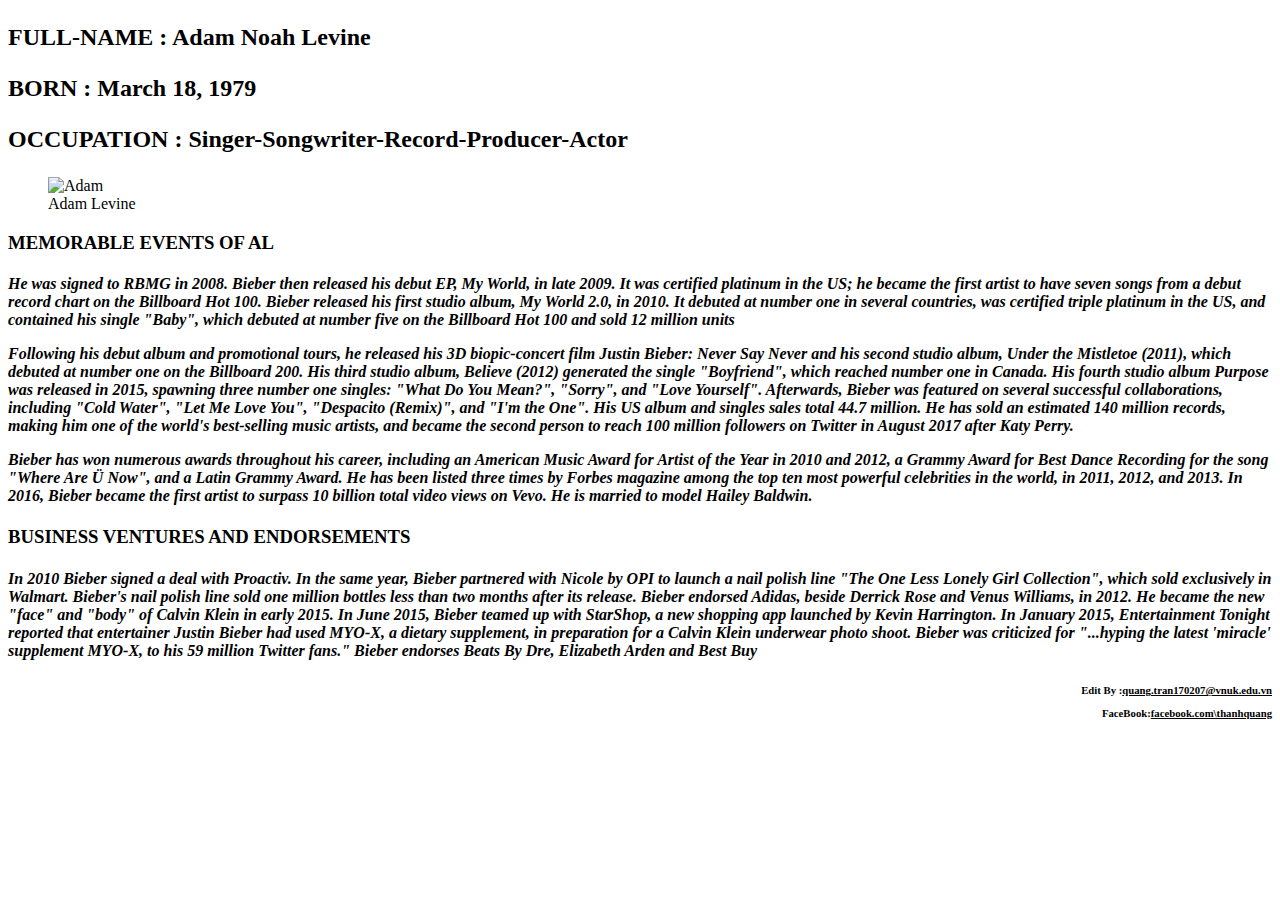
==== Adam.html @ d3406704 "assignment" ====
<!DOCTYPE html>
  <head>
    <link rel="stylesheet" type="text/css" href="./css/Adam.css">
    <meta charset="utf-8">
    <title>
      Adam Levine
    </title>
  </head>
  <body>
    <h2>
      <p>
        FULL-NAME : Adam Noah Levine
      </p>
      <p>
        BORN : March 18, 1979
      </p>
      <p>
        OCCUPATION : Singer-Songwriter-Record-Producer-Actor
      </p>
    </h2>
    <figure>
      <img src="./images/Adamface.jpg" alt="Adam">
      <figcaption>
         Adam Levine
      </figcaption>
    </figure>
    <h3>
      <p style="text-align: left;">
        MEMORABLE EVENTS OF AL
      </p>
    </h3>
    <h4>
      <p>
        <i>
        He was signed to RBMG in 2008. Bieber then released his debut EP, My World, in late 2009. It was certified platinum in the US; he became the first artist to have seven songs from a debut record chart on the Billboard Hot 100. Bieber released his first studio album, My World 2.0, in 2010.
        It debuted at number one in several countries, was certified triple platinum in the US, and contained his single "Baby", which debuted at number five on the Billboard Hot 100 and sold 12 million units
        </i>
      </p>
      <p>
        <i>
        Following his debut album and promotional tours, he released his 3D biopic-concert film Justin Bieber: Never Say Never and his second studio album, Under the Mistletoe (2011), which debuted at number one on the Billboard 200. His third studio album, Believe (2012) generated the single "Boyfriend",
        which reached number one in Canada. His fourth studio album Purpose was released in 2015, spawning three number one singles: "What Do You Mean?", "Sorry", and "Love Yourself". Afterwards, Bieber was featured on several successful collaborations, including "Cold Water", "Let Me Love You", "Despacito (Remix)",
        and "I'm the One". His US album and singles sales total 44.7 million. He has sold an estimated 140 million records, making him one of the world's best-selling music artists, and became the second person to reach 100 million followers on Twitter in August 2017 after Katy Perry.
        </i>
      </p>
      <p>
        <i>
        Bieber has won numerous awards throughout his career, including an American Music Award for Artist of the Year in 2010 and 2012, a Grammy Award for Best Dance Recording for the song "Where Are Ü Now", and a Latin Grammy Award. He has been listed three times by Forbes magazine among the top ten most powerful celebrities in the world,
        in 2011, 2012, and 2013. In 2016, Bieber became the first artist to surpass 10 billion total video views on Vevo. He is married to model Hailey Baldwin.
        </i>
      </p>
    </h4>
    <h3>
      <p style="text-align: left;">
        BUSINESS VENTURES AND ENDORSEMENTS
      </p>
    </h3>
    <h4>
      <p>
        <i>
          In 2010 Bieber signed a deal with Proactiv. In the same year, Bieber partnered with Nicole by OPI to launch a nail polish line "The One Less Lonely Girl Collection", which sold exclusively in Walmart. Bieber's nail polish line sold one million bottles less than two months after its release.
          Bieber endorsed Adidas, beside Derrick Rose and Venus Williams, in 2012. He became the new "face" and "body" of Calvin Klein in early 2015. In June 2015, Bieber teamed up with StarShop, a new shopping app launched by Kevin Harrington.
          In January 2015, Entertainment Tonight reported that entertainer Justin Bieber had used MYO-X, a dietary supplement, in preparation for a Calvin Klein underwear photo shoot. Bieber was criticized for "...hyping the latest 'miracle' supplement MYO-X, to his 59 million Twitter fans." Bieber endorses Beats By Dre, Elizabeth Arden and Best Buy
        </i>
      </p>
    </h4>
    <h6>
      <p style="text-align: right;">
      Edit By :<u>quang.tran170207@vnuk.edu.vn</u>
      </p>
      <p style="text-align: right;">
      FaceBook:<u>facebook.com\thanhquang</u>
      </p>
    </h6>
  </body>
</html>
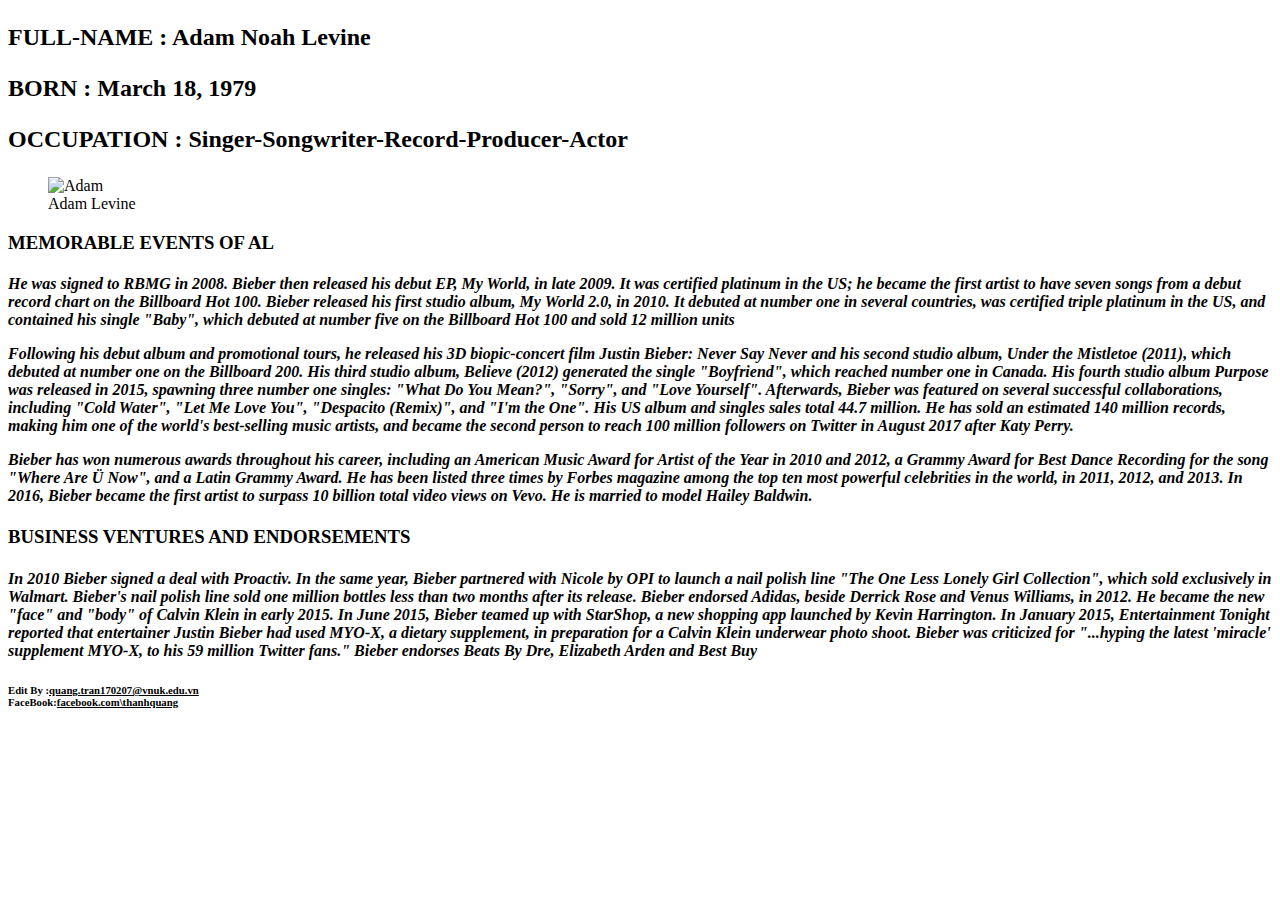
==== commit 0b42bc54: "assignment" ====
--- a/Adam.html
+++ b/Adam.html
@@ -25,9 +25,7 @@
       </figcaption>
     </figure>
     <h3>
-      <p style="text-align: left;">
         MEMORABLE EVENTS OF AL
-      </p>
     </h3>
     <h4>
       <p>
@@ -51,9 +49,7 @@
       </p>
     </h4>
     <h3>
-      <p style="text-align: left;">
         BUSINESS VENTURES AND ENDORSEMENTS
-      </p>
     </h3>
     <h4>
       <p>
@@ -65,12 +61,8 @@
       </p>
     </h4>
     <h6>
-      <p style="text-align: right;">
-      Edit By :<u>quang.tran170207@vnuk.edu.vn</u>
-      </p>
-      <p style="text-align: right;">
+      Edit By :<u>quang.tran170207@vnuk.edu.vn</u><br>
       FaceBook:<u>facebook.com\thanhquang</u>
-      </p>
     </h6>
   </body>
 </html>
